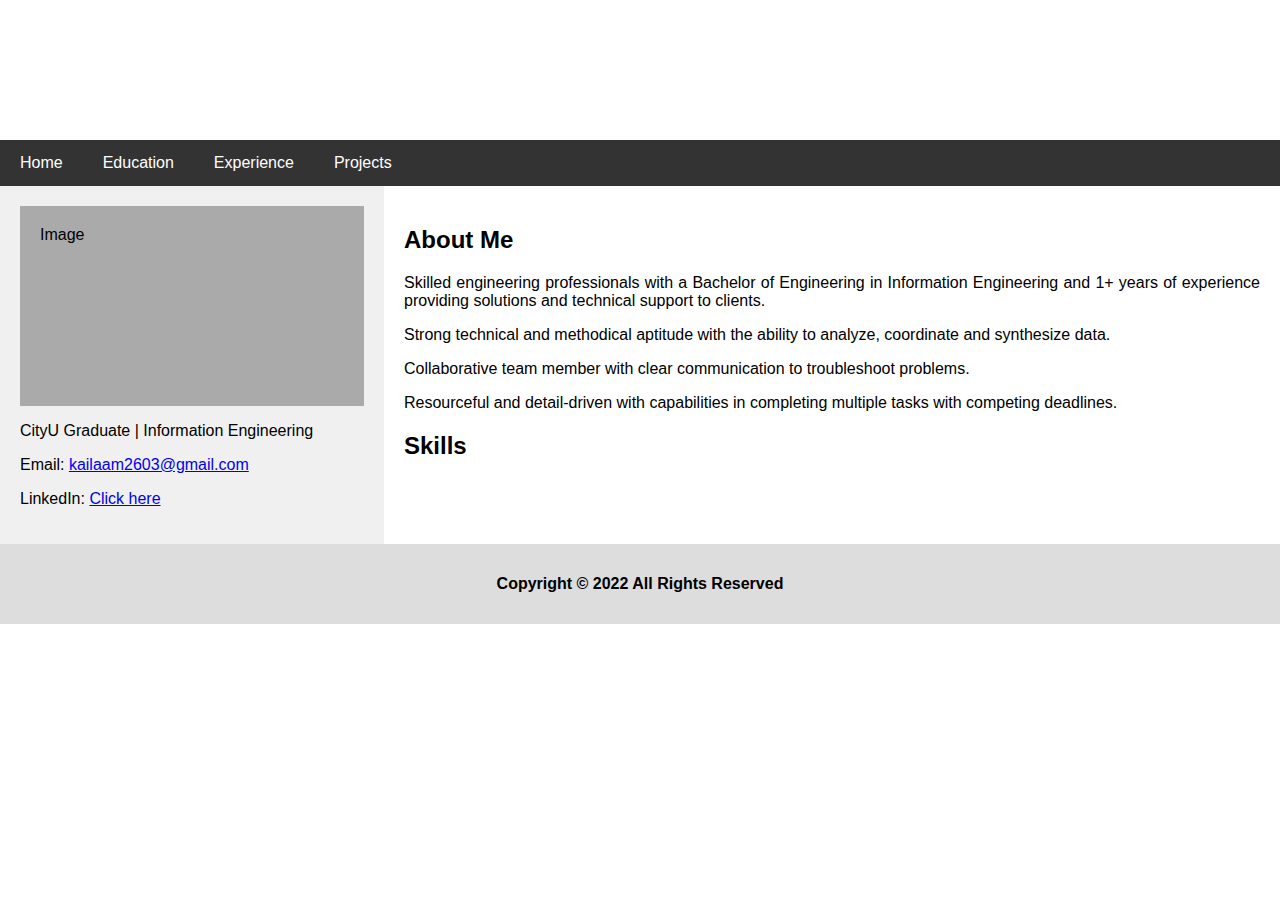
==== index.html @ fe2ea92c "Initial commit" ====
<!DOCTYPE html>
<html>

<head>
  <title>Roy Cheung's Personal Website</title>
  <meta charset="UTF-8">
  <meta name="viewport" content="width=device-width, initial-scale=1">
  <link rel="stylesheet" href="style.css">
</head>

<body>

  <!-- Header -->
  <div class="header">
    <h1>CHEUNG Kai Laam, Roy</h1>
  </div>

  <!-- Navigation Bar -->
  <div class="navbar">
    <a href="index.html">Home</a>
    <a href="academic.html">Education</a>
    <a href="experience.html">Experience</a>
    <a href="projects.html">Projects</a>
  </div>
  
  <!-- The flexible grid (content) -->
  <div class="row">
  
    <div class="side">
      <div class="fakeimg" style="height:200px;">Image</div>
      <p>CityU Graduate | Information Engineering</p>
      <p>Email: <a href="mailto:kailaam2603@gmail.com">kailaam2603@gmail.com</a></p>
      <p>LinkedIn: <a href="https://www.linkedin.com/in/royckl0163/" target="_blank">Click here</a></p>
    </div>
	
	  <div class="main">
      <div class="section">
        <h2>About Me</h2>
        <p align="justify">Skilled engineering professionals with a Bachelor of Engineering in Information Engineering and 1+ years of experience providing solutions and technical support to clients.</p>
        <p align="justify">Strong technical and methodical aptitude with the ability to analyze, coordinate and synthesize data.</p>
        <p align="justify">Collaborative team member with clear communication to troubleshoot problems.</p>
        <p align="justify">Resourceful and detail-driven with capabilities in completing multiple tasks with competing deadlines.</p>
      </div>

      <div class="section">
        <h2>Skills</h2>
      </div>
    </div>
	
  </div>

  <!-- Footer -->
  <div class="footer">
    <h4>Copyright © 2022 All Rights Reserved</h4>
  </div>
  
  <script src="javascript.js"></script>
  
</body>
</html>
---- style.css ----
* {
  box-sizing: border-box;
}

body {
  font-family: Arial;
  margin: 0;
}

.header {
  background-image: url('./assets/head_background.JPG');
  background-position: center;
  background-repeat: no-repeat;
  background-size: cover;

  color: white;
  padding: 30px;
  text-align: left;
}

.navbar {
  display: flex;
  background-color: #333;
}

.navbar a {
  color: white;
  padding: 14px 20px;
  text-decoration: none;
  text-align: center;
}
.navbar a:hover {
  background-color: #ddd;
  color: black;
}

.row {
  display: flex;
}

.side {
  flex: 30%;
  background-color: #f0f0f0;
  padding: 20px;
}

.main {
  flex: 70%;
  background-color: white;
  padding: 20px;
}

.fakeimg {
  background-color: #aaa;
  width: 100%;
  padding: 20px;
}

td {
  vertical-align: top;
}

.footer {
  padding: 10px;
  text-align: center;
  background: #ddd;
}

@media screen and (orientation: portrait) {
  .row {
    flex-direction: column-reverse;
  }
  .navbar {
    flex-direction: column;
  }
  .header {
    padding: 10px;
    background-image: url('./assets/mobile_background.JPG');
    background-position: center;
    background-repeat: no-repeat;
    background-size: cover;

  }
}

@media print {
  .header, .footer, .navbar, .side {
    display: none;
  }
}
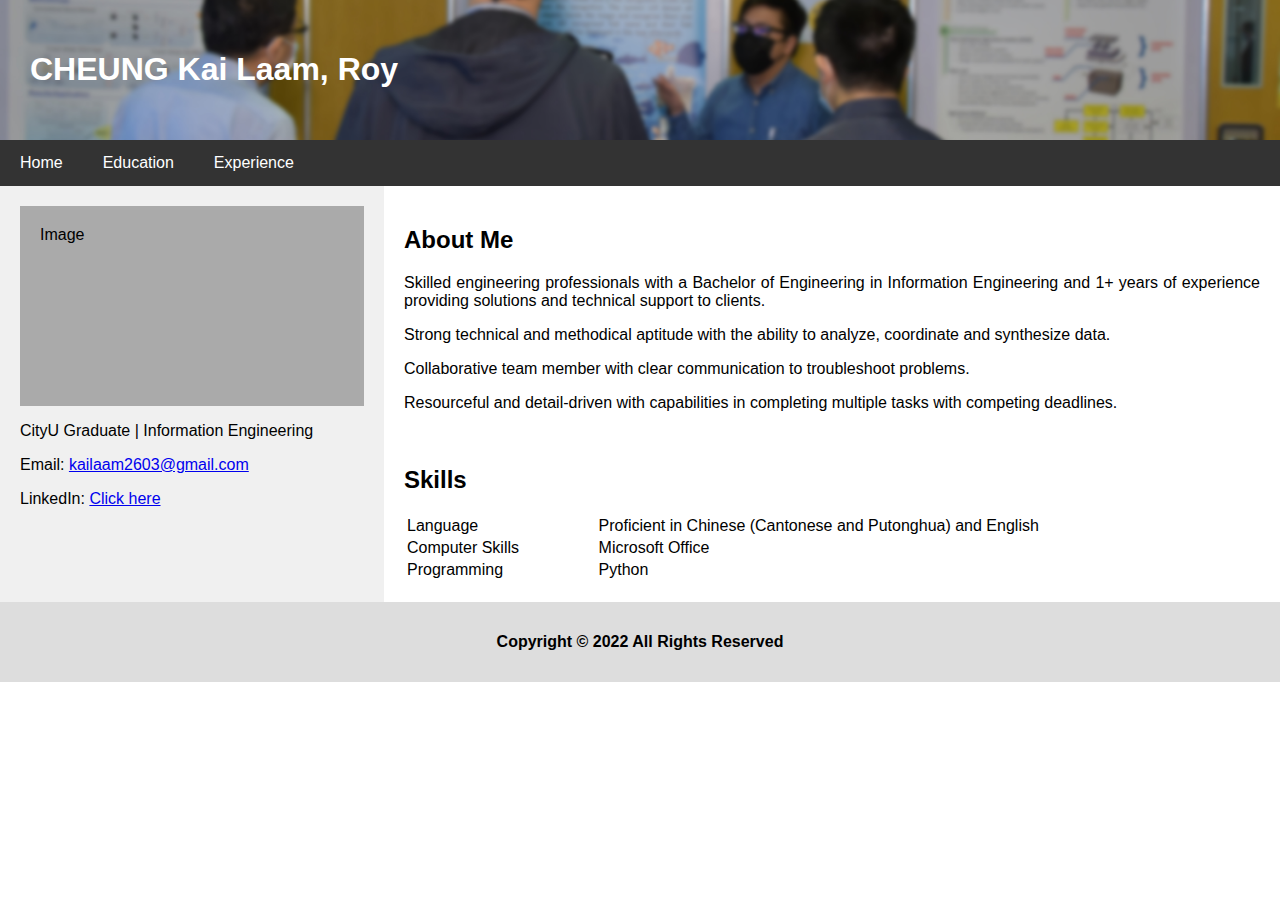
==== commit ca05b9d2: "Add files via upload" ====
--- a/index.html
+++ b/index.html
@@ -20,7 +20,6 @@
     <a href="index.html">Home</a>
     <a href="academic.html">Education</a>
     <a href="experience.html">Experience</a>
-    <a href="projects.html">Projects</a>
   </div>
   
   <!-- The flexible grid (content) -->
@@ -41,9 +40,30 @@
         <p align="justify">Collaborative team member with clear communication to troubleshoot problems.</p>
         <p align="justify">Resourceful and detail-driven with capabilities in completing multiple tasks with competing deadlines.</p>
       </div>
-
+      <br>
       <div class="section">
         <h2>Skills</h2>
+        <table>
+          <tr>
+            <td width="30%">Language</td>
+            <td>
+              Proficient in Chinese (Cantonese and Putonghua) and English
+            </td>
+            
+          </tr>
+          <tr>
+            <td>Computer Skills</td>
+            <td>
+              Microsoft Office
+            </td>
+          </tr>
+          <tr>
+            <td>Programming</td>
+            <td>
+              Python
+            </td>
+          </tr>
+        </table>
       </div>
     </div>
 	
--- a/style.css
+++ b/style.css
@@ -66,6 +66,20 @@
   background: #ddd;
 }
 
+figure {
+  border: 1px #cacaca solid;
+  padding: 4px;
+  text-align: center;
+}
+
+figcaption {
+  font-style: italic;
+  padding: 2px;
+}
+.justify {
+  text-align: justify;
+}
+
 @media screen and (orientation: portrait) {
   .row {
     flex-direction: column-reverse;
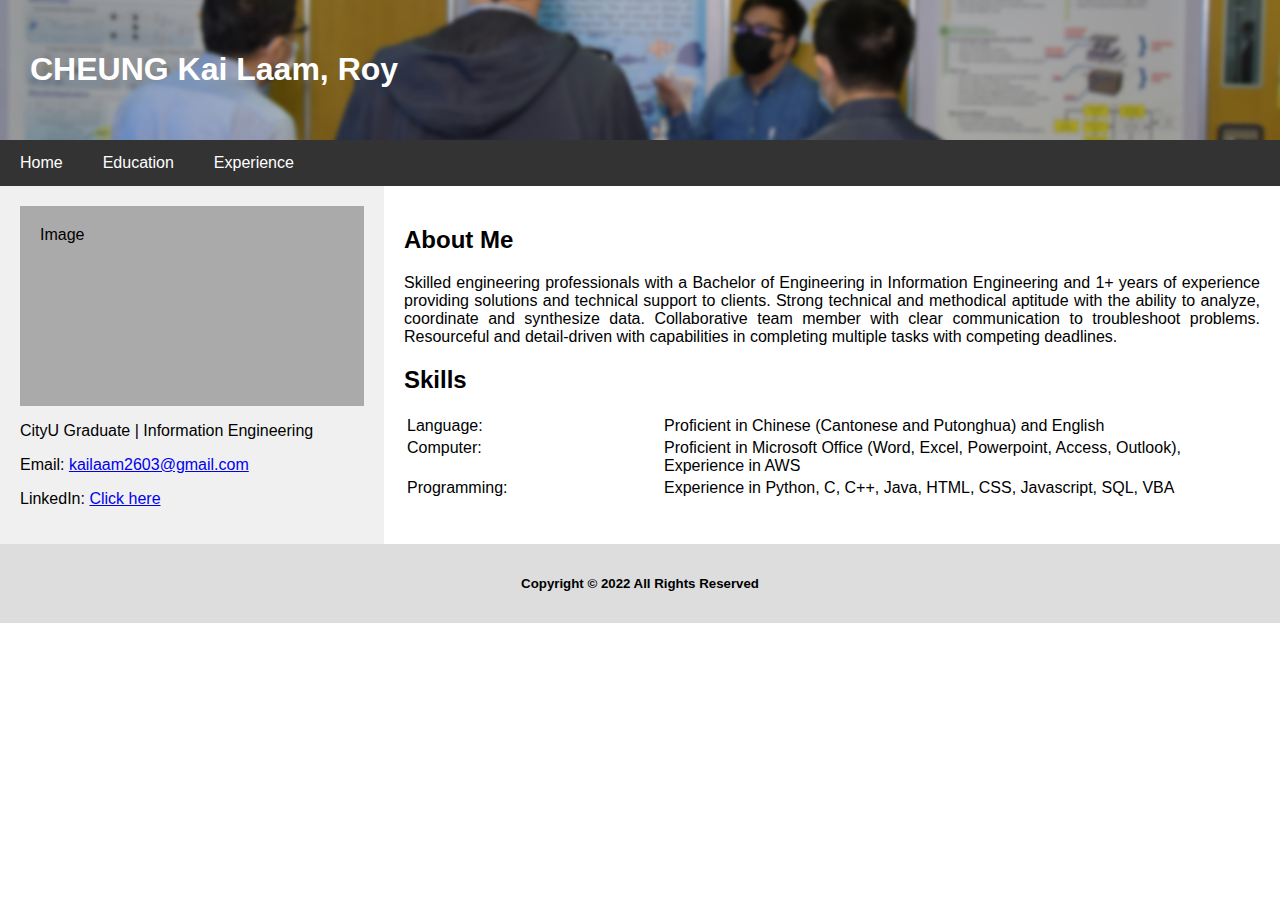
==== commit 2d7601b1: "Add files via upload" ====
--- a/index.html
+++ b/index.html
@@ -35,32 +35,34 @@
 	  <div class="main">
       <div class="section">
         <h2>About Me</h2>
-        <p align="justify">Skilled engineering professionals with a Bachelor of Engineering in Information Engineering and 1+ years of experience providing solutions and technical support to clients.</p>
-        <p align="justify">Strong technical and methodical aptitude with the ability to analyze, coordinate and synthesize data.</p>
-        <p align="justify">Collaborative team member with clear communication to troubleshoot problems.</p>
-        <p align="justify">Resourceful and detail-driven with capabilities in completing multiple tasks with competing deadlines.</p>
+        <p class="justify">
+        Skilled engineering professionals with a Bachelor of Engineering in Information Engineering and 1+ years of experience providing solutions and technical support to clients.
+        Strong technical and methodical aptitude with the ability to analyze, coordinate and synthesize data.
+        Collaborative team member with clear communication to troubleshoot problems.
+        Resourceful and detail-driven with capabilities in completing multiple tasks with competing deadlines.
+        </p>
       </div>
-      <br>
+      
       <div class="section">
         <h2>Skills</h2>
         <table>
           <tr>
-            <td width="30%">Language</td>
+            <td width="30%">Language:</td>
             <td>
               Proficient in Chinese (Cantonese and Putonghua) and English
             </td>
             
           </tr>
           <tr>
-            <td>Computer Skills</td>
+            <td>Computer:</td>
             <td>
-              Microsoft Office
+              Proficient in Microsoft Office (Word, Excel, Powerpoint, Access, Outlook), Experience in AWS
             </td>
           </tr>
           <tr>
-            <td>Programming</td>
+            <td>Programming:</td>
             <td>
-              Python
+              Experience in Python, C, C++, Java, HTML, CSS, Javascript, SQL, VBA
             </td>
           </tr>
         </table>
@@ -71,7 +73,7 @@
 
   <!-- Footer -->
   <div class="footer">
-    <h4>Copyright © 2022 All Rights Reserved</h4>
+    <h5>Copyright © 2022 All Rights Reserved</h5>
   </div>
   
   <script src="javascript.js"></script>
--- a/style.css
+++ b/style.css
@@ -76,8 +76,57 @@
   font-style: italic;
   padding: 2px;
 }
+
 .justify {
   text-align: justify;
+}
+
+li {
+  text-align: justify;
+}
+
+.btn {
+  display: inline-block;
+  width: 40%;
+  border: none;
+  background-color: grey;
+  color: white;
+  padding: 14px 28px;
+  font-size: 16px;
+  cursor: pointer;
+  text-align: center;
+  margin: 0px 10px;
+  border-radius: 4px;
+}
+
+.btn:hover {
+  background-color: #ddd;
+  color: black;
+}
+
+.container {
+  text-align: center;
+}
+
+#topBtn {
+  display: none;
+  position: fixed;
+  height: 50px;
+  width: 50px;
+  bottom: 20px;
+  right: 30px;
+  z-index: 99;
+  font-size: 16px;
+  border: none;
+  outline: none;
+  background-color: red;
+  color: white;
+  cursor: pointer;
+  border-radius: 4px;
+}
+
+#topBtn:hover {
+  background-color: #555;
 }
 
 @media screen and (orientation: portrait) {
@@ -93,7 +142,21 @@
     background-position: center;
     background-repeat: no-repeat;
     background-size: cover;
+  }
 
+  figure > img {
+    max-width: 100%;
+    height: auto;
+  }
+  .container > img {
+    max-width: 100%;
+    height: auto;
+  }
+
+  iframe{
+    aspect-ratio: 16 / 9;
+    max-width: 100%;
+    height: 100%;
   }
 }
 
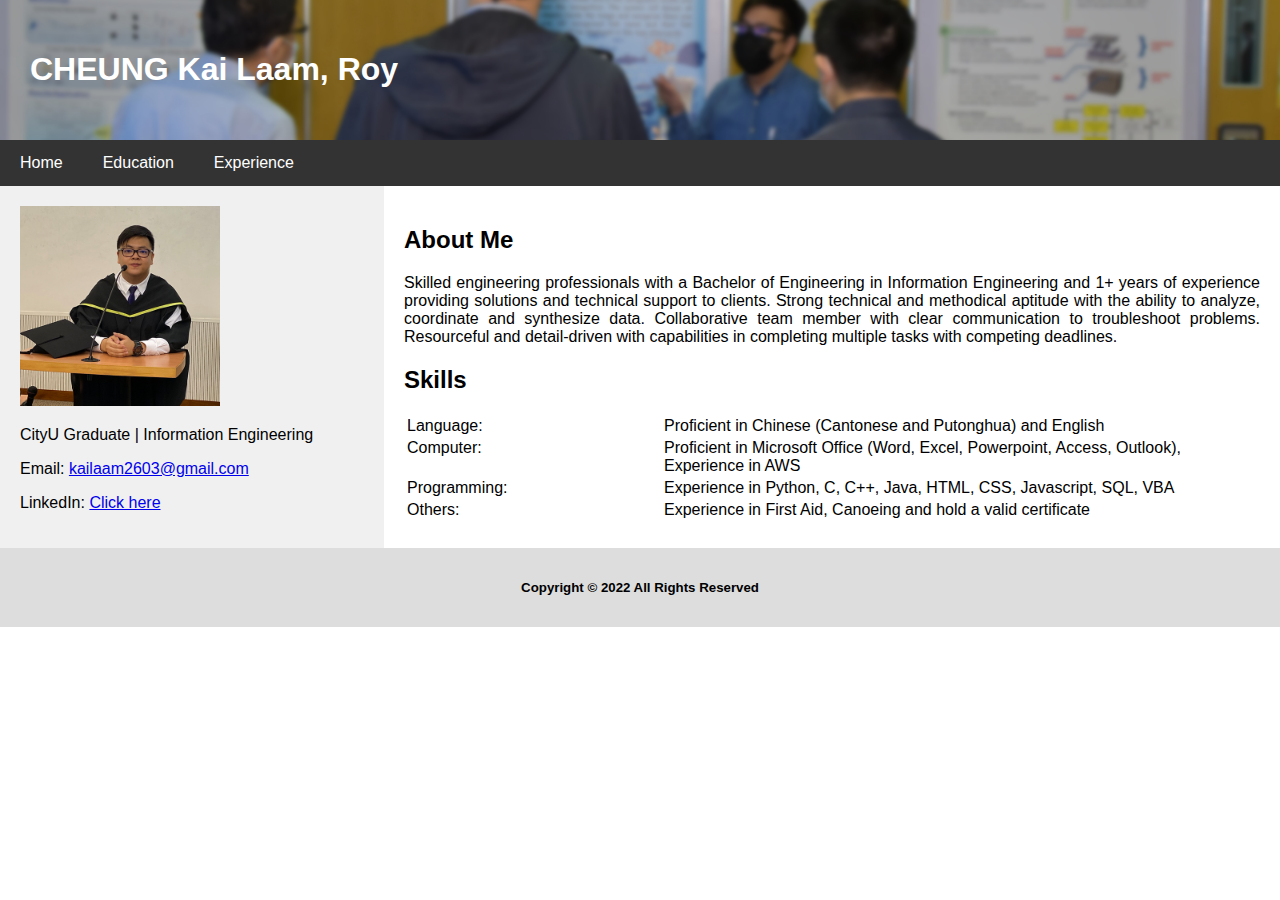
==== commit 79071b73: "Commit changes" ====
--- a/index.html
+++ b/index.html
@@ -26,7 +26,7 @@
   <div class="row">
   
     <div class="side">
-      <div class="fakeimg" style="height:200px;">Image</div>
+      <img src="./assets/profile_pic.png" alt="Profile Picture" height="200px">
       <p>CityU Graduate | Information Engineering</p>
       <p>Email: <a href="mailto:kailaam2603@gmail.com">kailaam2603@gmail.com</a></p>
       <p>LinkedIn: <a href="https://www.linkedin.com/in/royckl0163/" target="_blank">Click here</a></p>
@@ -65,6 +65,12 @@
               Experience in Python, C, C++, Java, HTML, CSS, Javascript, SQL, VBA
             </td>
           </tr>
+          <tr>
+            <td>Others:</td>
+            <td>
+              Experience in First Aid, Canoeing and hold a valid certificate
+            </td>
+          </tr>
         </table>
       </div>
     </div>
--- a/style.css
+++ b/style.css
@@ -12,7 +12,6 @@
   background-position: center;
   background-repeat: no-repeat;
   background-size: cover;
-
   color: white;
   padding: 30px;
   text-align: left;
@@ -29,6 +28,7 @@
   text-decoration: none;
   text-align: center;
 }
+
 .navbar a:hover {
   background-color: #ddd;
   color: black;
@@ -46,16 +46,11 @@
 
 .main {
   flex: 70%;
+  width: 100%;
   background-color: white;
   padding: 20px;
 }
 
-.fakeimg {
-  background-color: #aaa;
-  width: 100%;
-  padding: 20px;
-}
-
 td {
   vertical-align: top;
 }
@@ -64,17 +59,6 @@
   padding: 10px;
   text-align: center;
   background: #ddd;
-}
-
-figure {
-  border: 1px #cacaca solid;
-  padding: 4px;
-  text-align: center;
-}
-
-figcaption {
-  font-style: italic;
-  padding: 2px;
 }
 
 .justify {
@@ -89,7 +73,7 @@
   display: inline-block;
   width: 40%;
   border: none;
-  background-color: grey;
+  background-color: rgba(0, 0, 255, 0.850);
   color: white;
   padding: 14px 28px;
   font-size: 16px;
@@ -104,8 +88,99 @@
   color: black;
 }
 
+.btn:disabled,
+.btn[disabled]{
+  border: 1px solid #999999;
+  background-color: #cccccc;
+  color: #666666;
+}
+
 .container {
   text-align: center;
+}
+
+.slidesContainer {
+  max-width: 100%;
+  position: relative;
+  margin-left: 35px;
+  margin-right: 35px;
+  text-align: center;
+  border: 1px #cacaca solid;
+}
+
+.mySlides {
+  display: none;
+}
+
+.prev, .next {
+  cursor: pointer;
+  position: absolute;
+  width: auto;
+  padding: 16px;
+  margin-top: -250px;
+  color: rgb(0, 0, 0);
+  font-weight: bold;
+  font-size: 18px;
+  transition: 0.6s ease;
+  border-radius: 0 3px 3px 0;
+  user-select: none;
+}
+
+.prev {
+  left: 0;
+}
+
+.next {
+  right: 0;
+  border-radius: 3px 0 0 3px;
+}
+
+.prev:hover, .next:hover {
+  background-color: rgba(0,0,0,0.8);
+}
+
+.numbertext {
+  font-size: 12px;
+  padding: 10px 10px;
+  position: absolute;
+  border-radius: 5px;
+  background-color: #d1d1d175;
+  margin: 5px 10px;
+}
+
+.dot {
+  cursor: pointer;
+  height: 15px;
+  width: 15px;
+  margin: 0 2px;
+  background-color: #bbb;
+  border-radius: 50%;
+  display: inline-block;
+  transition: background-color 0.6s ease;
+}
+
+.active, .dot:hover {
+  background-color: #717171;
+}
+
+figure {
+  text-align: center;
+  margin: 5px 40px;
+}
+
+figcaption {
+  font-style: italic;
+  padding-top: 5px;
+}
+
+.fade {
+  animation-name: fade;
+  animation-duration: 1.5s;
+}
+
+@keyframes fade {
+  from {opacity: .4} 
+  to {opacity: 1}
 }
 
 #topBtn {
@@ -117,6 +192,7 @@
   right: 30px;
   z-index: 99;
   font-size: 16px;
+  text-align: center;
   border: none;
   outline: none;
   background-color: red;
@@ -148,6 +224,7 @@
     max-width: 100%;
     height: auto;
   }
+
   .container > img {
     max-width: 100%;
     height: auto;
@@ -158,6 +235,10 @@
     max-width: 100%;
     height: 100%;
   }
+
+  .prev, .next {
+    display: none;
+  }
 }
 
 @media print {
